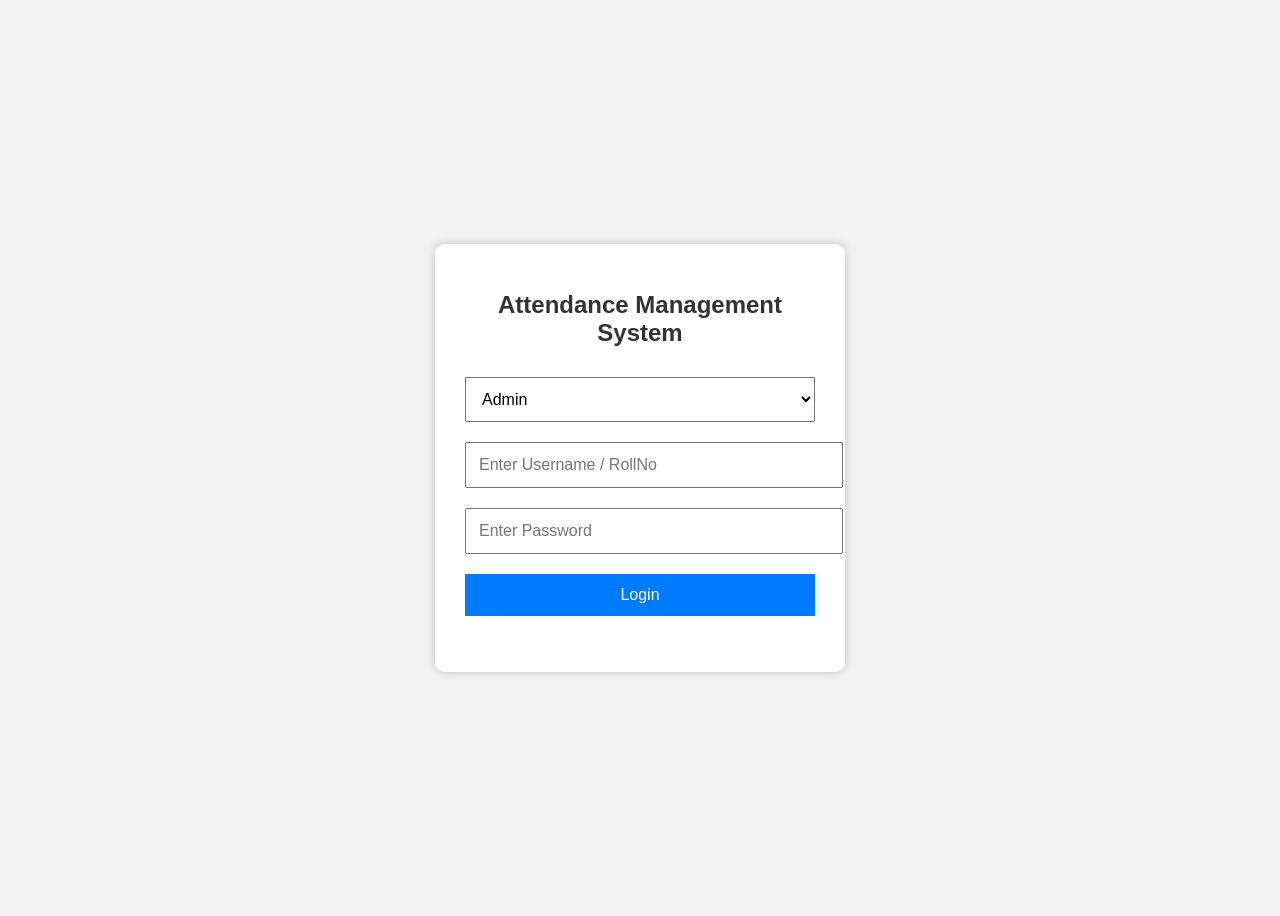
==== src/main/java/Project/Attendance/Frontend/index.html @ 1bd16a97 "html,css added" ====
<!DOCTYPE html>
<html lang="en">
<head>
    <meta charset="UTF-8">
    <meta name="viewport" content="width=device-width, initial-scale=1.0">
    <title>Attendance Management Login</title>
    <link rel="stylesheet" href="style.css">
</head>
<body>

<div class="login-container">
    <h1>Attendance Management System</h1>

    <select id="role">
        <option value="admin">Admin</option>
        <option value="teacher">Teacher</option>
        <option value="student">Student</option>
    </select>

    <input type="text" id="username" placeholder="Enter Username / RollNo">
    <input type="password" id="password" placeholder="Enter Password">

    <button onclick="loginUser()">Login</button>

    <p id="message"></p>
</div>

<script src="script.js"></script>
</body>
</html>
---- src/main/java/Project/Attendance/Frontend/style.css ----
body{
    font-family: Arial, sans-serif;
    background:#f2f2f2;
    display:flex;
    justify-content:center;
    align-items:center;
    height:100vh;
}

.login-container{
    background:white;
    padding:30px;
    width:350px;
    border-radius:10px;
    box-shadow:0 0 10px rgba(0,0,0,0.2);
    text-align:center;
}

h1{
    margin-bottom:20px;
    color:#333;
    font-size:24px;
}

select,input,button{
    width:100%;
    margin:10px 0;
    padding:12px;
    font-size:16px;
}

button{
    background:#007bff;
    color:white;
    border:none;
    cursor:pointer;
}

button:hover{
    background:#0056b3;
}

#message{
    margin-top:10px;
    color:red;
}
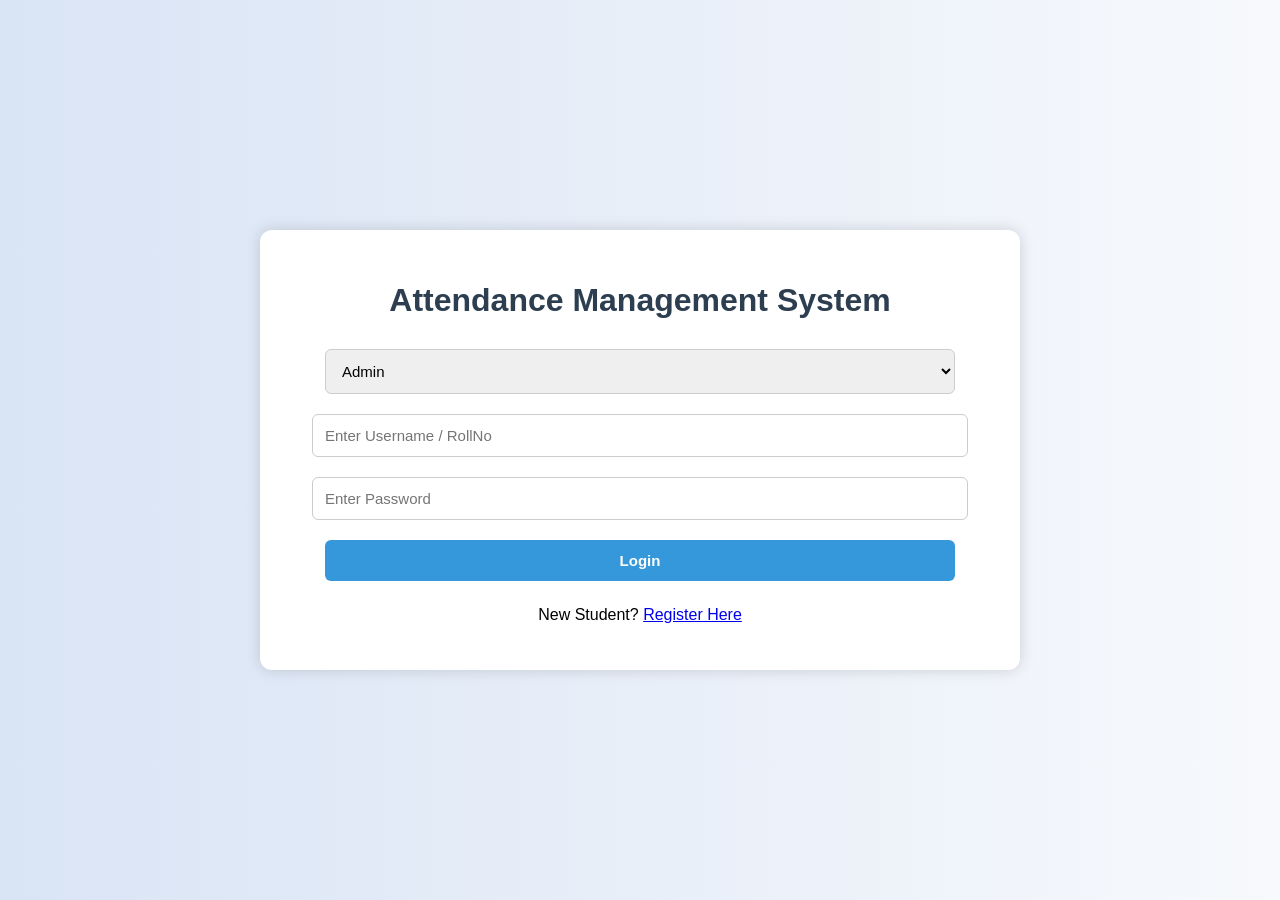
==== commit 98644d87: "index update" ====
--- a/src/main/java/Project/Attendance/Frontend/index.html
+++ b/src/main/java/Project/Attendance/Frontend/index.html
@@ -21,6 +21,9 @@
     <input type="password" id="password" placeholder="Enter Password">
 
     <button onclick="loginUser()">Login</button>
+    <p style="margin-top:15px;">
+        New Student? <a href="register.html">Register Here</a>
+    </p>
 
     <p id="message"></p>
 </div>
--- a/src/main/java/Project/Attendance/Frontend/style.css
+++ b/src/main/java/Project/Attendance/Frontend/style.css
@@ -1,46 +1,84 @@
 body{
     font-family: Arial, sans-serif;
-    background:#f2f2f2;
+    background: linear-gradient(to right, #d9e4f5, #f7f9fc);
+    margin:0;
+    padding:0;
     display:flex;
     justify-content:center;
     align-items:center;
-    height:100vh;
+    min-height:100vh;
 }
 
-.login-container{
+.login-container, .dashboard-container{
     background:white;
     padding:30px;
-    width:350px;
-    border-radius:10px;
-    box-shadow:0 0 10px rgba(0,0,0,0.2);
+    width:700px;
+    border-radius:12px;
+    box-shadow:0 0 15px rgba(0,0,0,0.15);
     text-align:center;
 }
 
 h1{
     margin-bottom:20px;
-    color:#333;
-    font-size:24px;
+    color:#2c3e50;
+}
+
+h3{
+    color:#34495e;
+    margin-top:20px;
 }
 
 select,input,button{
-    width:100%;
+    width:90%;
     margin:10px 0;
     padding:12px;
-    font-size:16px;
+    font-size:15px;
+    border-radius:6px;
+}
+
+input,select{
+    border:1px solid #ccc;
 }
 
 button{
-    background:#007bff;
+    background:#3498db;
     color:white;
     border:none;
     cursor:pointer;
+    transition:0.3s;
+    font-weight:bold;
 }
 
 button:hover{
-    background:#0056b3;
+    background:#2980b9;
 }
 
 #message{
     margin-top:10px;
     color:red;
+}
+
+table{
+    width:100%;
+    margin-top:20px;
+    border-collapse:collapse;
+}
+
+table th, table td{
+    padding:10px;
+    border:1px solid #ccc;
+    text-align:center;
+}
+
+table th{
+    background:#3498db;
+    color:white;
+}
+
+table tr:nth-child(even){
+    background:#f2f2f2;
+}
+
+#content{
+    margin-top:20px;
 }
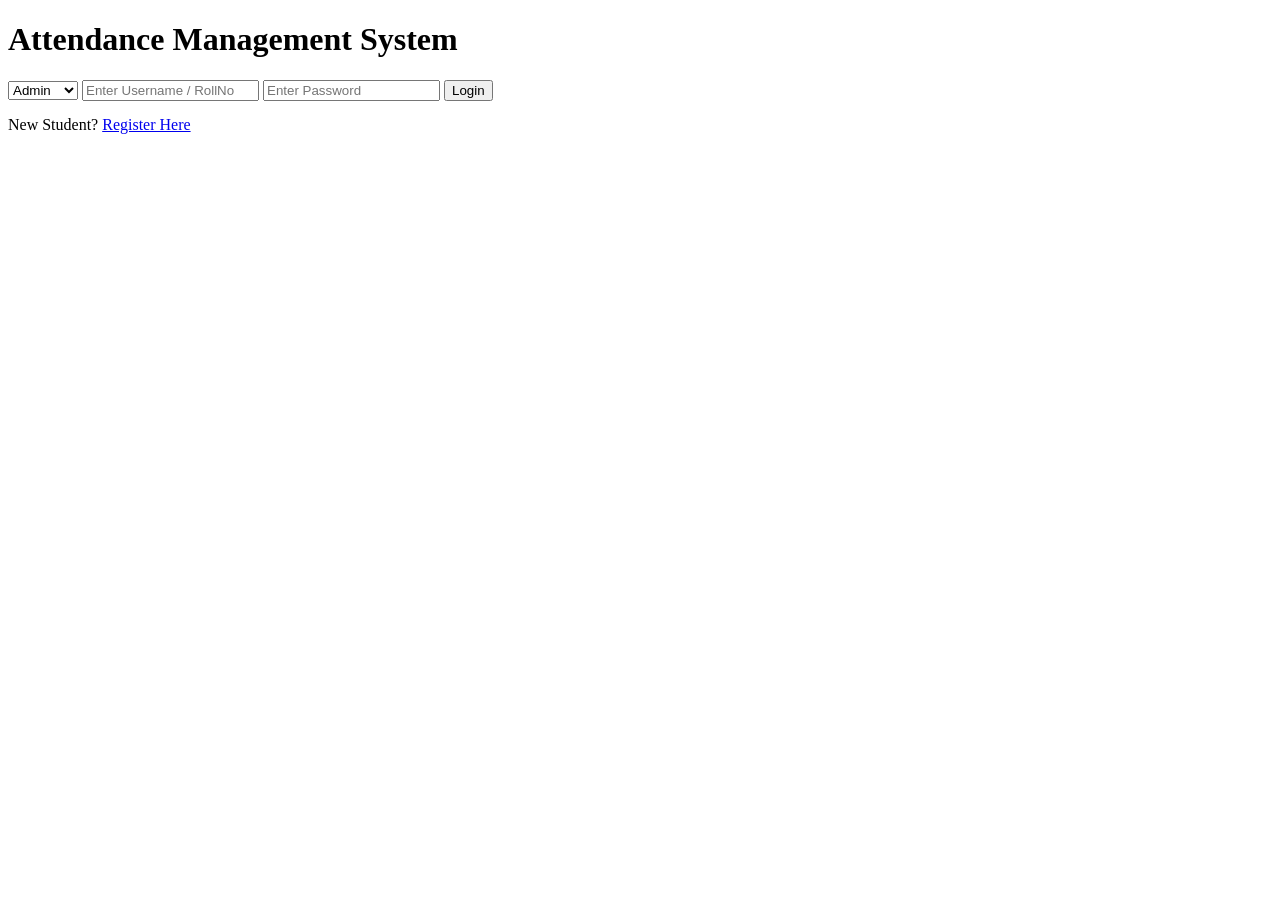
==== commit 9af621d0: "js login added" ====
--- a/src/main/java/Project/Attendance/Frontend/index.html
+++ b/src/main/java/Project/Attendance/Frontend/index.html
@@ -4,7 +4,7 @@
     <meta charset="UTF-8">
     <meta name="viewport" content="width=device-width, initial-scale=1.0">
     <title>Attendance Management Login</title>
-    <link rel="stylesheet" href="style.css">
+    <link rel="stylesheet" href="css/style.css">
 </head>
 <body>
 
@@ -28,6 +28,6 @@
     <p id="message"></p>
 </div>
 
-<script src="script.js"></script>
+<script src="js/login.js"></script>
 </body>
 </html>
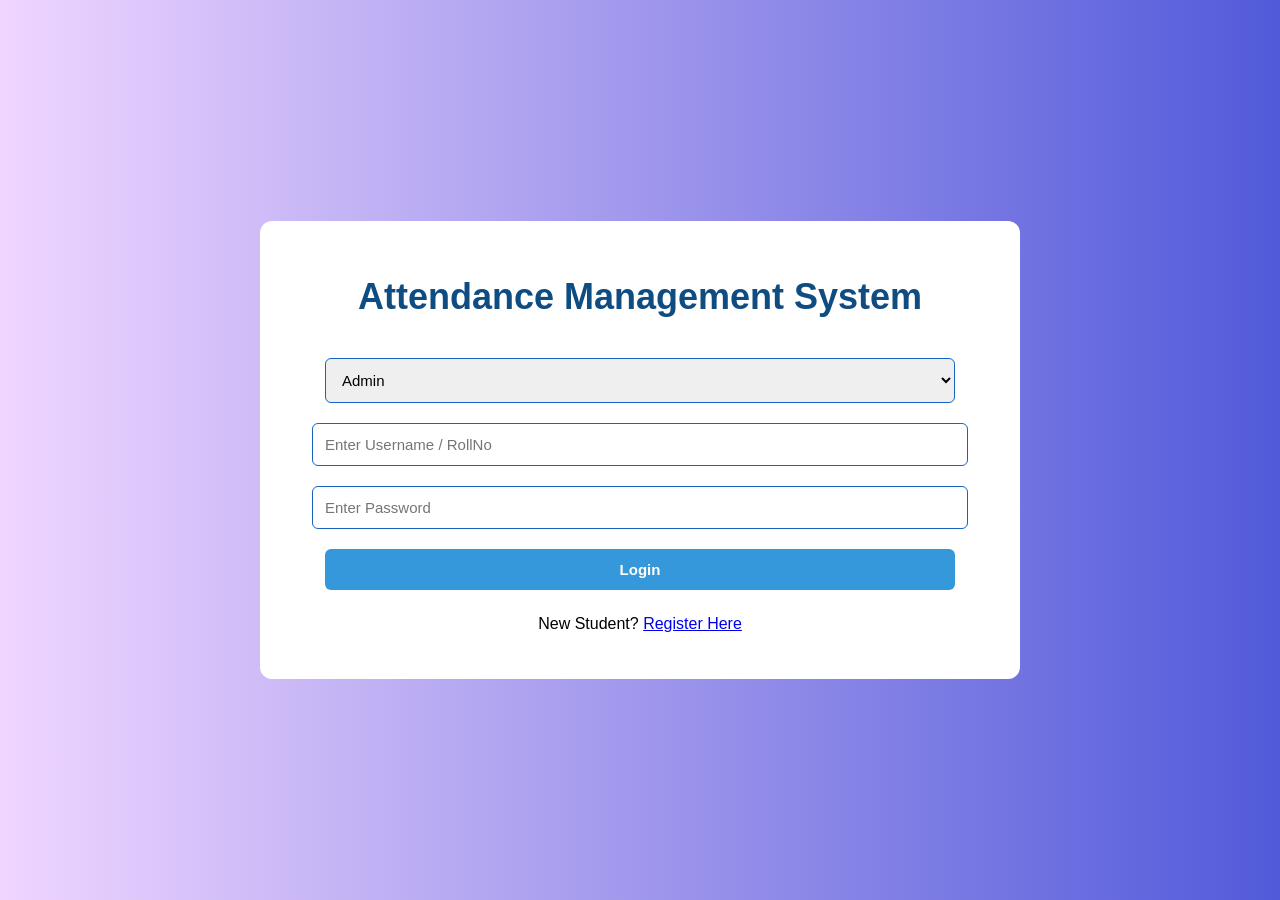
==== commit 7976d6a9: "change bg" ====
--- a/src/main/java/Project/Attendance/Frontend/index.html
+++ b/src/main/java/Project/Attendance/Frontend/index.html
@@ -1,4 +1,4 @@
-<!DOCTYPE html>
+<!--<!DOCTYPE html>
 <html lang="en">
 <head>
     <meta charset="UTF-8">
@@ -30,4 +30,133 @@
 
 <script src="js/login.js"></script>
 </body>
+</html>
+-->
+
+
+
+<!DOCTYPE html>
+<html lang="en">
+<head>
+    <meta charset="UTF-8">
+    <meta name="viewport" content="width=device-width, initial-scale=1.0">
+    <title>Attendance Management Login</title>
+    <!-- <link rel="stylesheet" href="css/style.css">
+    -->
+    <style>
+        body{
+            background: linear-gradient(90deg, #efd5ff 0%, #515ada 100%);
+            font-family: Arial, sans-serif;
+            /*background: linear-gradient(to right, #d9e4f5, #f7f9fc);
+
+            background: linear-gradient(135deg,#0a2540,#134e8c);
+*/
+            /*            background: linear-gradient(135deg, #0a2540, #1565c0);
+
+                        background: linear-gradient(
+                                135deg,
+                                #667eea,
+                                #764ba2
+                        );
+
+
+                        background: linear-gradient(
+                                135deg,
+                                #0a2540,
+                                #134e8c,
+                                #1976d2
+                        );*/
+            margin:0;
+
+            padding:0;
+            display:flex;
+            justify-content:center;
+            align-items:center;
+            min-height:100vh;
+        }
+
+        .login-container, .dashboard-container{
+
+            background:#ffffff;
+            padding:30px;
+            width:700px;
+            border-radius:12px;
+            /*box-shadow:0 10 30px rgba(0,0,0,0.15);*/
+            text-align:center;
+        }
+        /*
+                h1{
+                    margin-bottom:20px;
+                    color:#2c3e50;
+                }
+        */
+        h1{
+            font-size:36px;
+            color:#0f4c81;
+            margin-bottom:30px;
+            font-weight:700;
+        }
+        h3{
+            color:#34495e;
+            margin-top:20px;
+        }
+
+        select,input,button{
+            width:90%;
+            margin:10px 0;
+            padding:12px;
+            font-size:15px;
+            border-radius:6px;
+        }
+
+        input,select{
+            border:1px solid #ccc;
+            border-color:#1565c0;
+        }
+
+        button{
+            background:#3498db;
+            color:white;
+            border:none;
+            cursor:pointer;
+            transition:0.3s;
+            font-weight:bold;
+        }
+
+        button:hover{
+            background:#2980b9;
+        }
+
+        #message{
+            margin-top:10px;
+            color:red;
+        }
+
+
+    </style>
+</head>
+<body>
+
+<div class="login-container">
+    <h1>Attendance Management System</h1>
+
+    <select id="role">
+        <option value="admin">Admin</option>
+        <option value="teacher">Teacher</option>
+        <option value="student">Student</option>
+    </select>
+
+    <input type="text" id="username" placeholder="Enter Username / RollNo">
+    <input type="password" id="password" placeholder="Enter Password">
+
+    <button onclick="loginUser()">Login</button>
+    <p style="margin-top:15px;">
+        New Student? <a href="register.html">Register Here</a>
+    </p>
+
+    <p id="message"></p>
+</div>
+
+<script src="js/login.js"></script>
+</body>
 </html>
--- a/src/main/java/Project/Attendance/Frontend/css/style.css
+++ b/src/main/java/Project/Attendance/Frontend/css/style.css
@@ -0,0 +1,112 @@
+body{
+    font-family: Arial, sans-serif;
+    background: linear-gradient(to right, #d9e4f5, #f7f9fc);
+    margin:0;
+    padding:0;
+    display:flex;
+    justify-content:center;
+    align-items:center;
+    min-height:100vh;
+}
+
+.login-container, .dashboard-container{
+    background:white;
+    padding:30px;
+    width:700px;
+    border-radius:12px;
+    box-shadow:0 0 15px rgba(0,0,0,0.15);
+    text-align:center;
+}
+
+h1{
+    margin-bottom:20px;
+    color:#2c3e50;
+}
+
+h3{
+    color:#34495e;
+    margin-top:20px;
+}
+
+select,input,button{
+    width:90%;
+    margin:10px 0;
+    padding:12px;
+    font-size:15px;
+    border-radius:6px;
+}
+
+input,select{
+    border:1px solid #ccc;
+}
+
+button{
+    background:#3498db;
+    color:white;
+    border:none;
+    cursor:pointer;
+    transition:0.3s;
+    font-weight:bold;
+}
+
+button:hover{
+    background:#2980b9;
+}
+
+#message{
+    margin-top:10px;
+    color:red;
+}
+
+table{
+    width:100%;
+    margin-top:20px;
+    border-collapse:collapse;
+}
+
+table th, table td{
+    padding:10px;
+    border:1px solid #ccc;
+    text-align:center;
+}
+
+table th{
+    background:#3498db;
+    color:white;
+}
+
+table tr:nth-child(even){
+    background:#f2f2f2;
+}
+
+#content{
+    margin-top:20px;
+}
+
+.dashboard {
+    display: grid;
+    grid-template-columns: repeat(auto-fit, minmax(220px, 1fr));
+    gap: 20px;
+    margin: 20px 0;
+}
+
+.dashboard-card {
+    background: #ffffff;
+    border-radius: 12px;
+    padding: 20px;
+    box-shadow: 0 4px 10px rgba(0, 0, 0, 0.08);
+    text-align: center;
+}
+
+.dashboard-card h4 {
+    margin: 0 0 10px 0;
+    font-size: 16px;
+    color: #555;
+}
+
+.dashboard-card p {
+    margin: 0;
+    font-size: 28px;
+    font-weight: bold;
+    color: #222;
+}
--- a/src/main/java/Project/Attendance/Frontend/css/style.css
+++ b/src/main/java/Project/Attendance/Frontend/css/style.css
@@ -0,0 +1,112 @@
+body{
+    font-family: Arial, sans-serif;
+    background: linear-gradient(to right, #d9e4f5, #f7f9fc);
+    margin:0;
+    padding:0;
+    display:flex;
+    justify-content:center;
+    align-items:center;
+    min-height:100vh;
+}
+
+.login-container, .dashboard-container{
+    background:white;
+    padding:30px;
+    width:700px;
+    border-radius:12px;
+    box-shadow:0 0 15px rgba(0,0,0,0.15);
+    text-align:center;
+}
+
+h1{
+    margin-bottom:20px;
+    color:#2c3e50;
+}
+
+h3{
+    color:#34495e;
+    margin-top:20px;
+}
+
+select,input,button{
+    width:90%;
+    margin:10px 0;
+    padding:12px;
+    font-size:15px;
+    border-radius:6px;
+}
+
+input,select{
+    border:1px solid #ccc;
+}
+
+button{
+    background:#3498db;
+    color:white;
+    border:none;
+    cursor:pointer;
+    transition:0.3s;
+    font-weight:bold;
+}
+
+button:hover{
+    background:#2980b9;
+}
+
+#message{
+    margin-top:10px;
+    color:red;
+}
+
+table{
+    width:100%;
+    margin-top:20px;
+    border-collapse:collapse;
+}
+
+table th, table td{
+    padding:10px;
+    border:1px solid #ccc;
+    text-align:center;
+}
+
+table th{
+    background:#3498db;
+    color:white;
+}
+
+table tr:nth-child(even){
+    background:#f2f2f2;
+}
+
+#content{
+    margin-top:20px;
+}
+
+.dashboard {
+    display: grid;
+    grid-template-columns: repeat(auto-fit, minmax(220px, 1fr));
+    gap: 20px;
+    margin: 20px 0;
+}
+
+.dashboard-card {
+    background: #ffffff;
+    border-radius: 12px;
+    padding: 20px;
+    box-shadow: 0 4px 10px rgba(0, 0, 0, 0.08);
+    text-align: center;
+}
+
+.dashboard-card h4 {
+    margin: 0 0 10px 0;
+    font-size: 16px;
+    color: #555;
+}
+
+.dashboard-card p {
+    margin: 0;
+    font-size: 28px;
+    font-weight: bold;
+    color: #222;
+}
